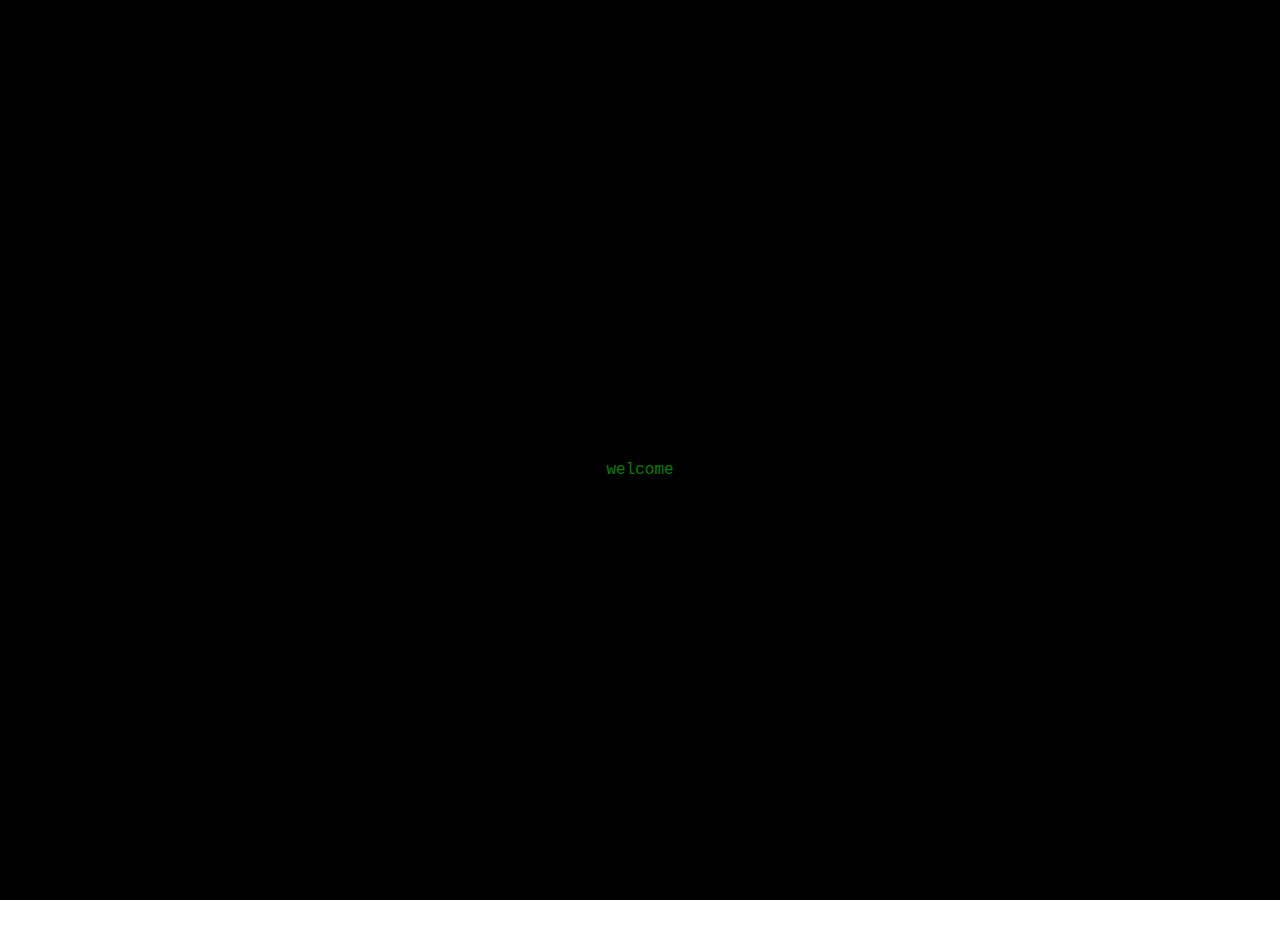
==== index.html @ e5d97f8b "repo setup basic loading screen" ====
<!DOCTYPE html>
<html lang="en">
<head>
    <meta charset="UTF-8">
    <meta name="viewport" content="width=device-width, initial-scale=1.0">
    <title>Josh Davis's Personal Website</title>
    <link rel="stylesheet" href="style.css">
</head>
<body>
    <div id="terminal" class="terminal">
        <p id="message"></p>
    </div>

    <div id="main-content" class="hidden">
        <!-- Main content of your website goes here -->
        <h1>About Me</h1>
        <p>Welcome to my personal website!</p>
        <!-- More sections like Portfolio, Contact, etc. -->
    </div>

    <script src="script.js"></script>
</body>
</html>
---- style.css ----
body, html {
    margin: 0;
    padding: 0;
    height: 100%;
    overflow: hidden;
}

.terminal {
    background-color: black;
    color: green;
    font-family: 'Courier New', monospace;
    padding: 20px;
    height: 100%;
    display: flex;
    justify-content: center;
    align-items: center;
    text-align: center;
}

.hidden {
    display: none;
}

/* Add styles for your main content here */
#main-content {
    padding: 20px;
}
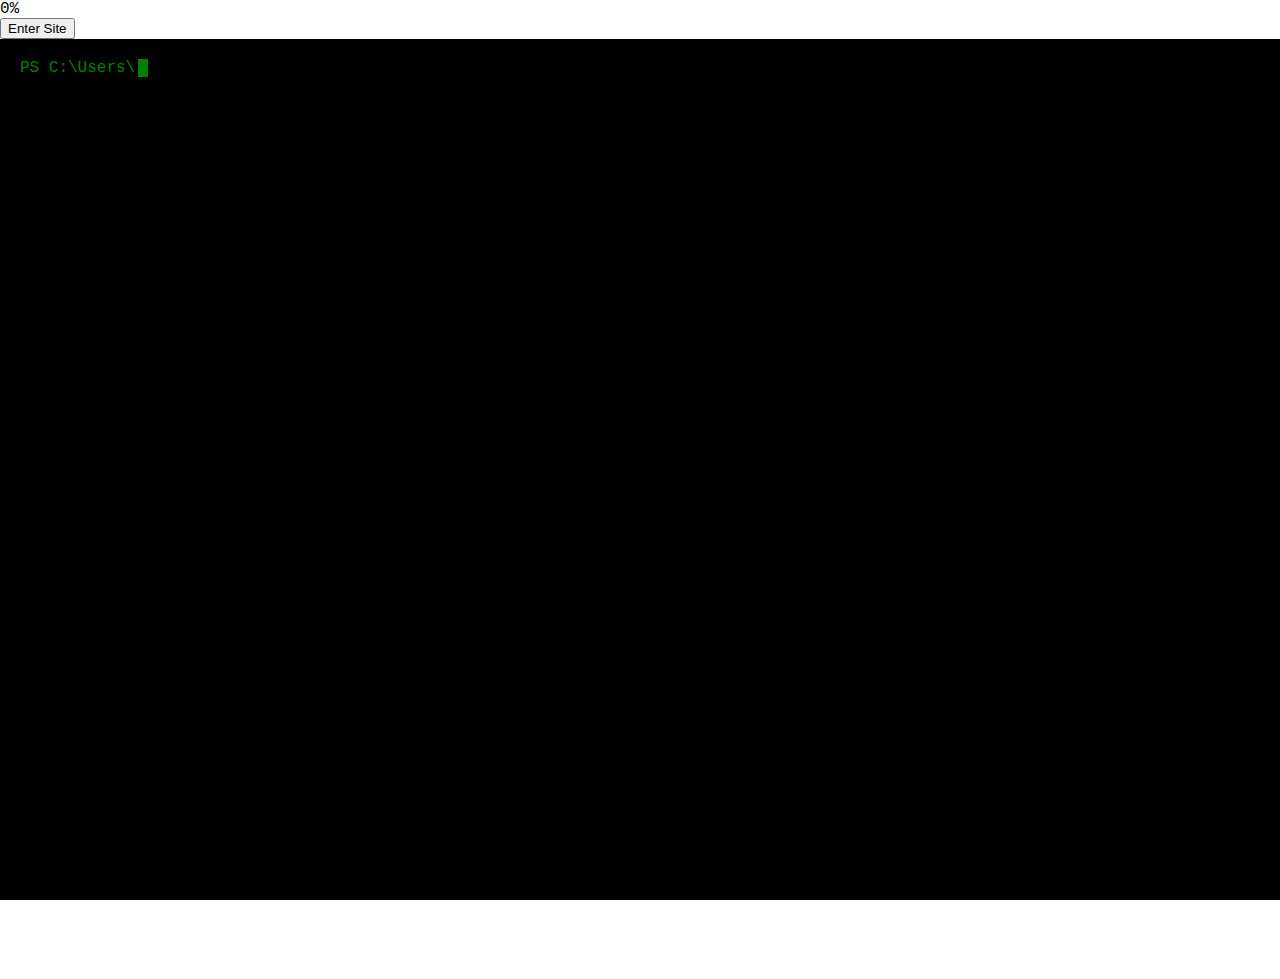
==== commit f835bb99: "add template to repo" ====
--- a/index.html
+++ b/index.html
@@ -7,9 +7,17 @@
     <link rel="stylesheet" href="style.css">
 </head>
 <body>
+    <div id="loadingScreen">
+        <div id="loadingPercentage">0%</div>
+        <button id="enterSiteButton">Enter Site</button>
+    </div>
     <div id="terminal" class="terminal">
-        <p id="message"></p>
+        <span id="prompt">PS C:\Users\</span><span class="cursor"></span><span id="message"></span>
     </div>
+    <audio id="matrixSoundtrack" src="./The Matrix.mp3" type="audio/mpeg" autoplay loop>
+        Your browser does not support the audio element.
+    </audio>
+    
 
     <div id="main-content" class="hidden">
         <!-- Main content of your website goes here -->
--- a/style.css
+++ b/style.css
@@ -3,24 +3,55 @@
     padding: 0;
     height: 100%;
     overflow: hidden;
+    font-family: 'Courier New', monospace;
 }
 
 .terminal {
     background-color: black;
     color: green;
-    font-family: 'Courier New', monospace;
     padding: 20px;
     height: 100%;
-    display: flex;
-    justify-content: center;
-    align-items: center;
-    text-align: center;
+    text-align: left;
 }
 
 .hidden {
     display: none;
 }
 
+.cursor {
+    background-color: green;
+    animation: blink 1s steps(1) infinite;
+}
+
+@keyframes blink {
+    50% {
+        background-color: transparent;
+    }
+}
+
+#message {
+    white-space: pre; /* Preserve whitespace and newlines */
+}
+
+/* Add the rest of your styles above */
+
+.cursor {
+    display: inline-block;
+    background-color: green;
+    width: 10px; /* Width of the cursor */
+    height: 18px; /* Approximately the line height of the text */
+    margin-left: 3px; /* Space between the text and cursor */
+    vertical-align: middle;
+    animation: blink 1s steps(1) infinite;
+}
+
+@keyframes blink {
+    50% {
+        background-color: transparent;
+    }
+}
+
+
 /* Add styles for your main content here */
 #main-content {
     padding: 20px;
